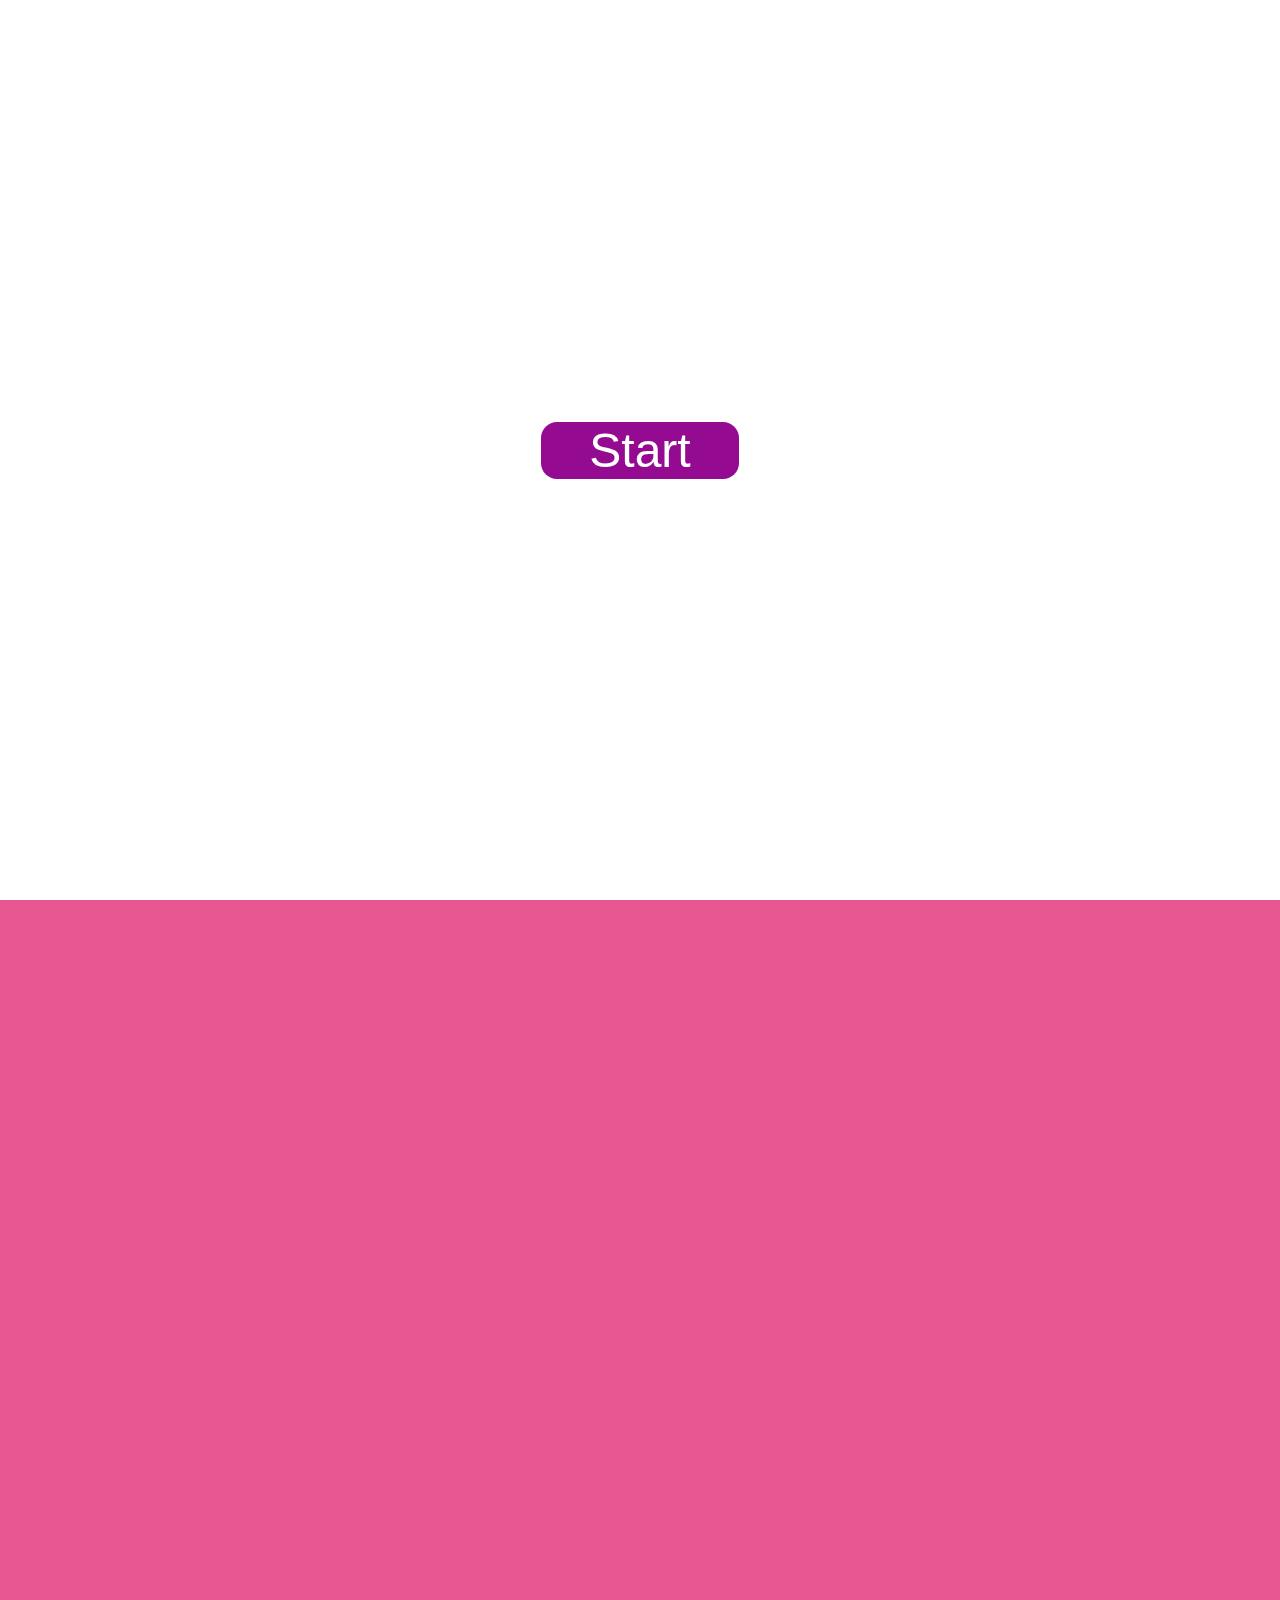
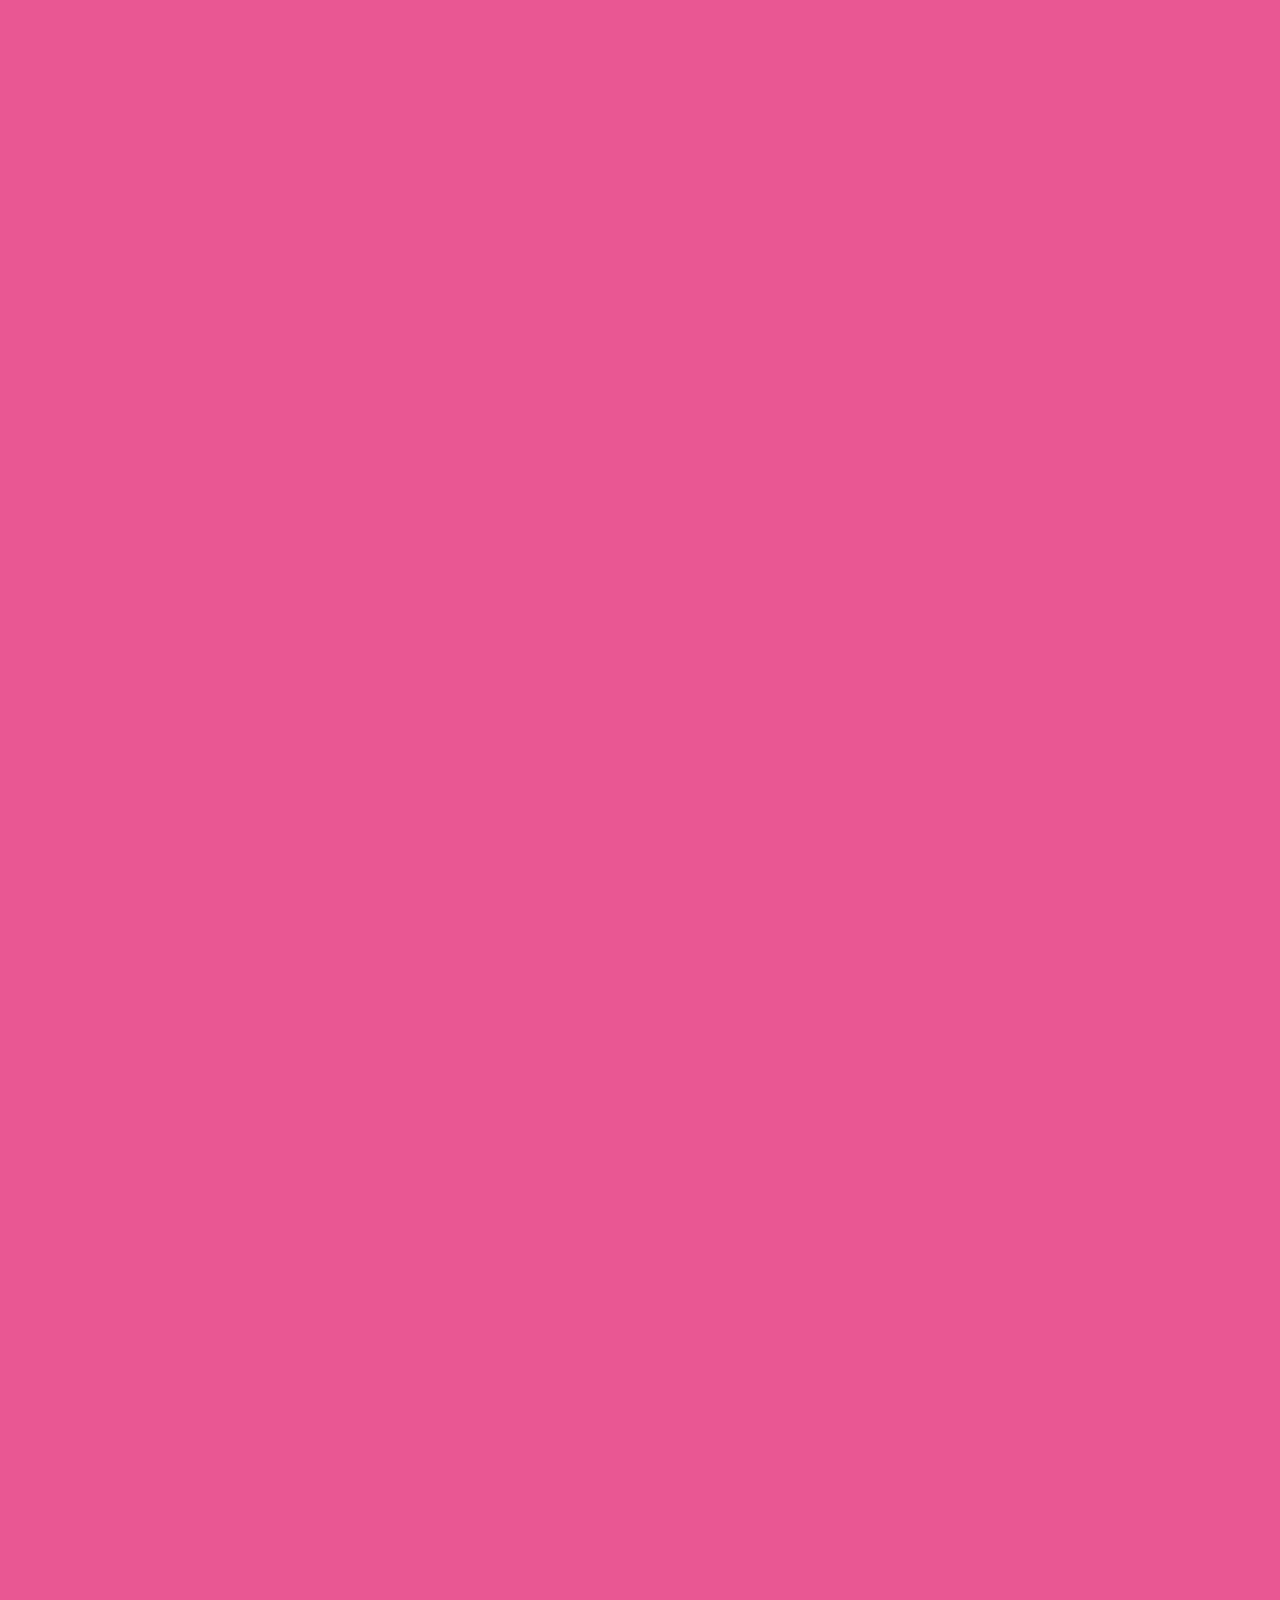
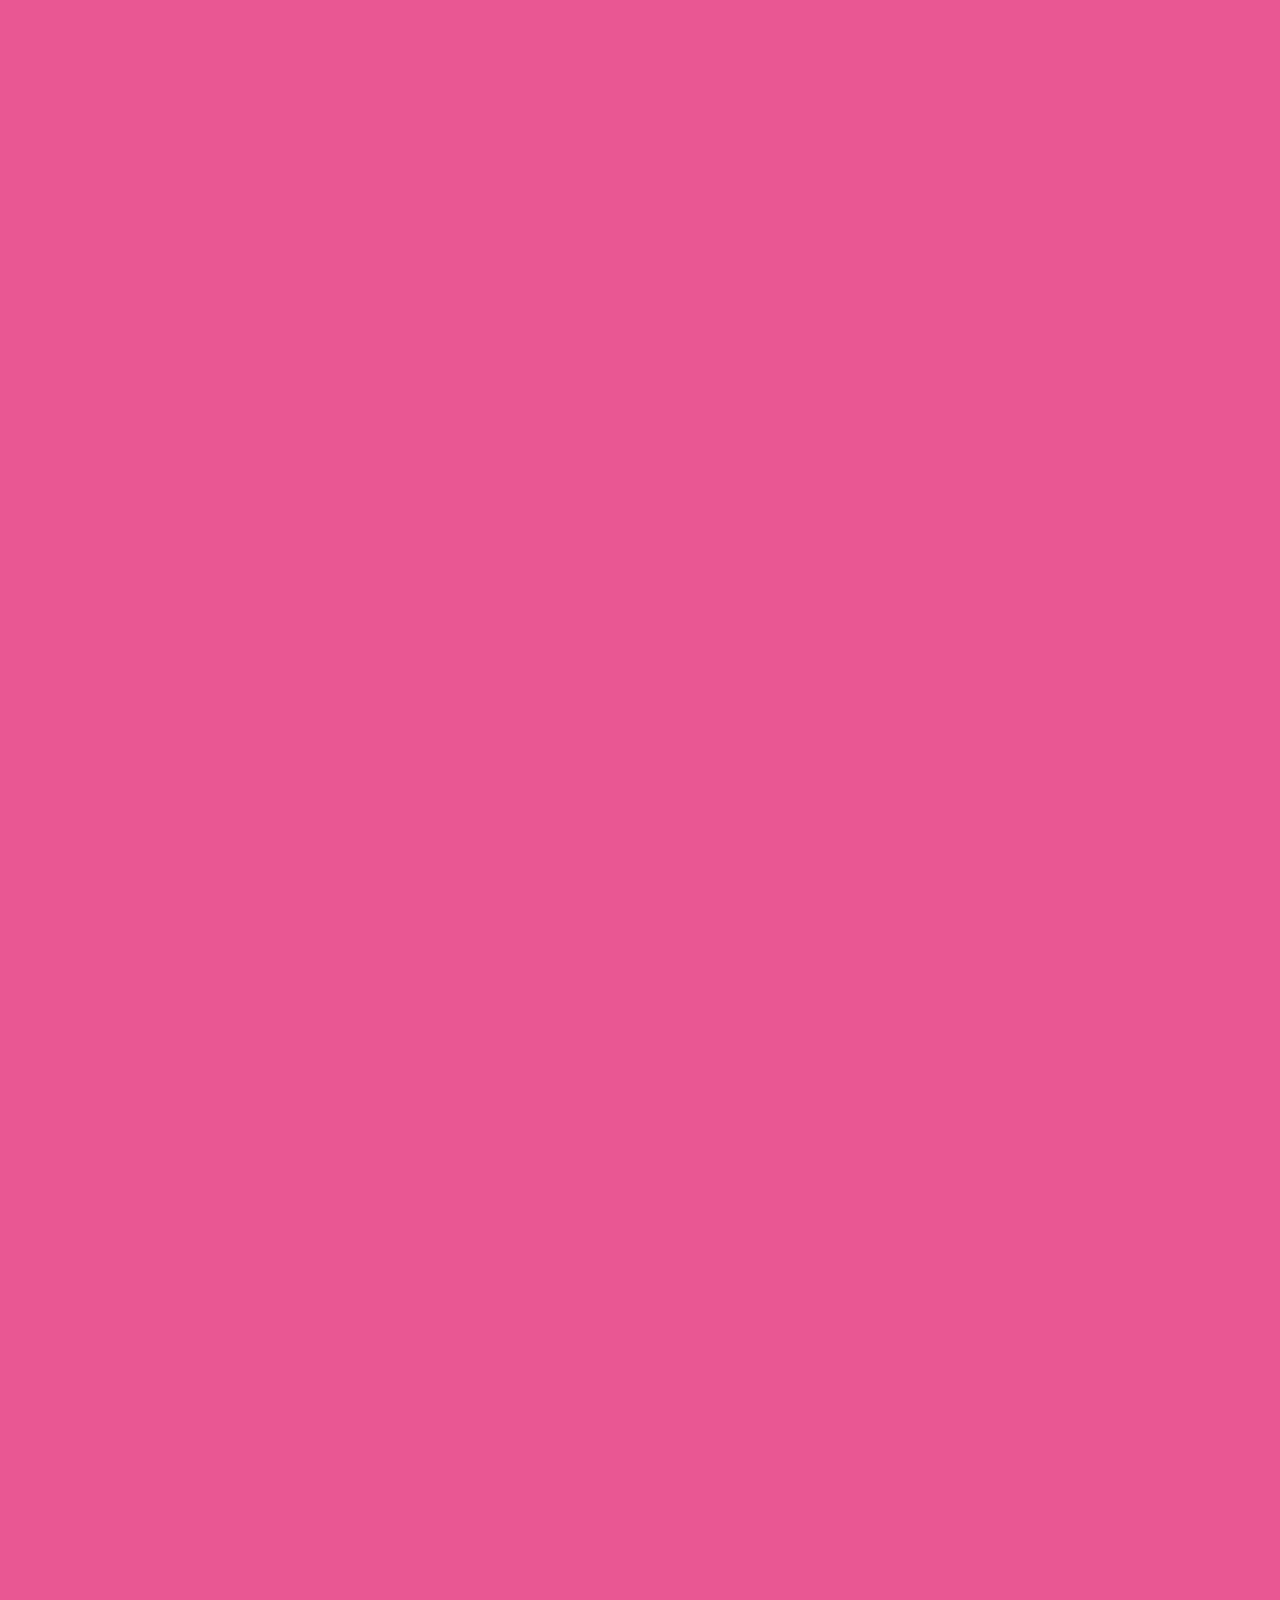
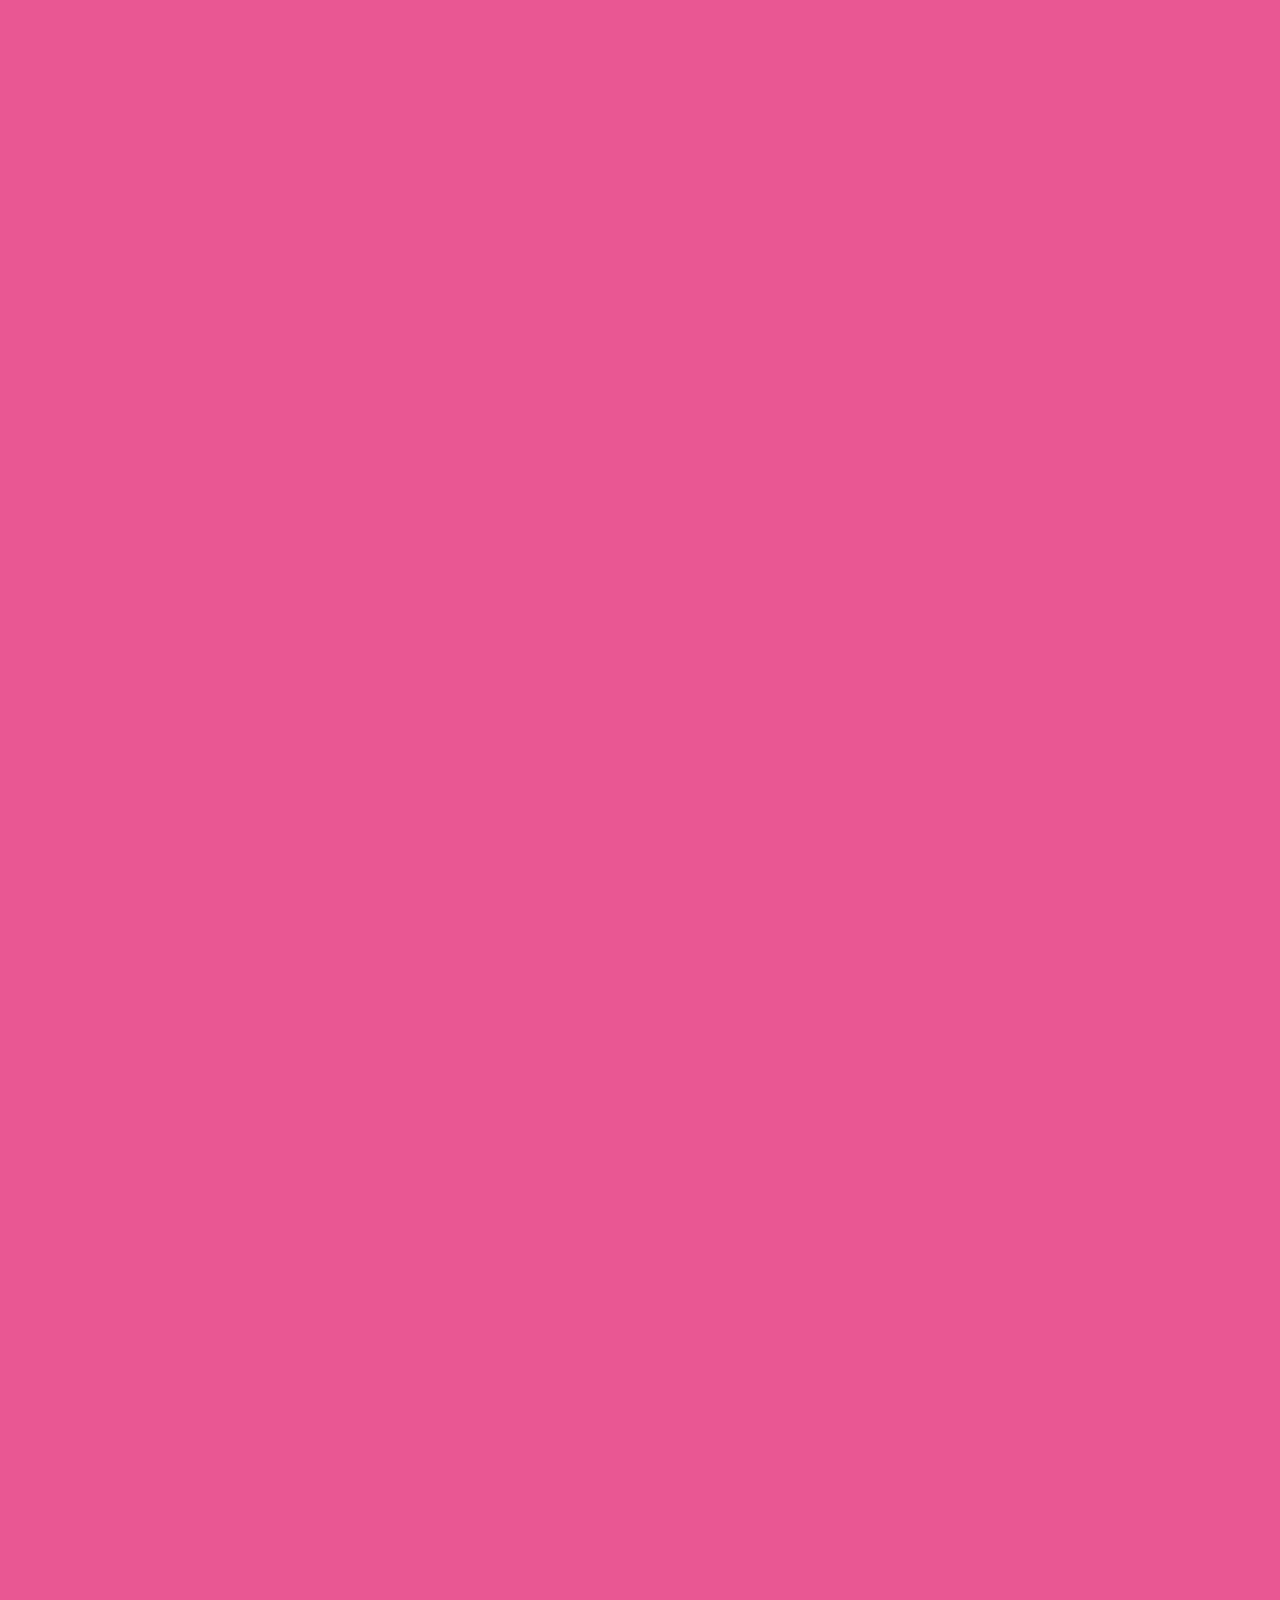
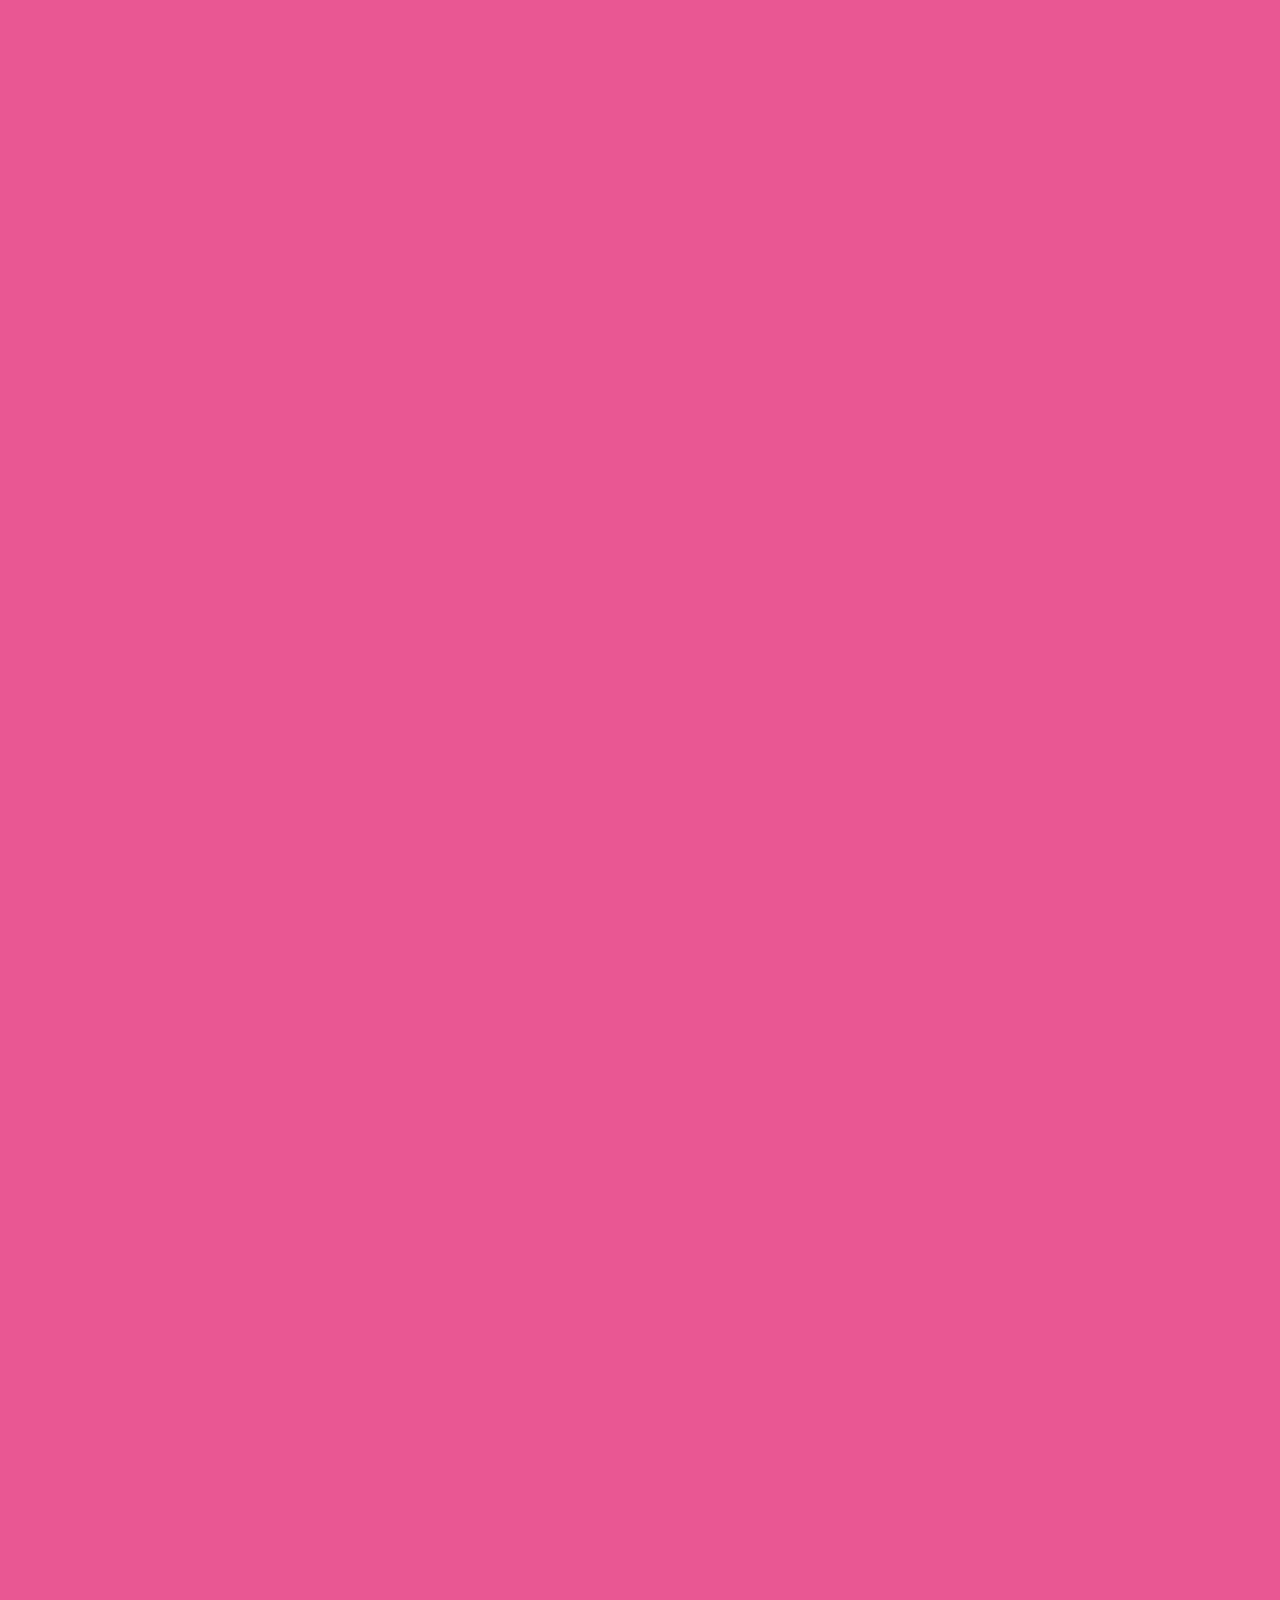
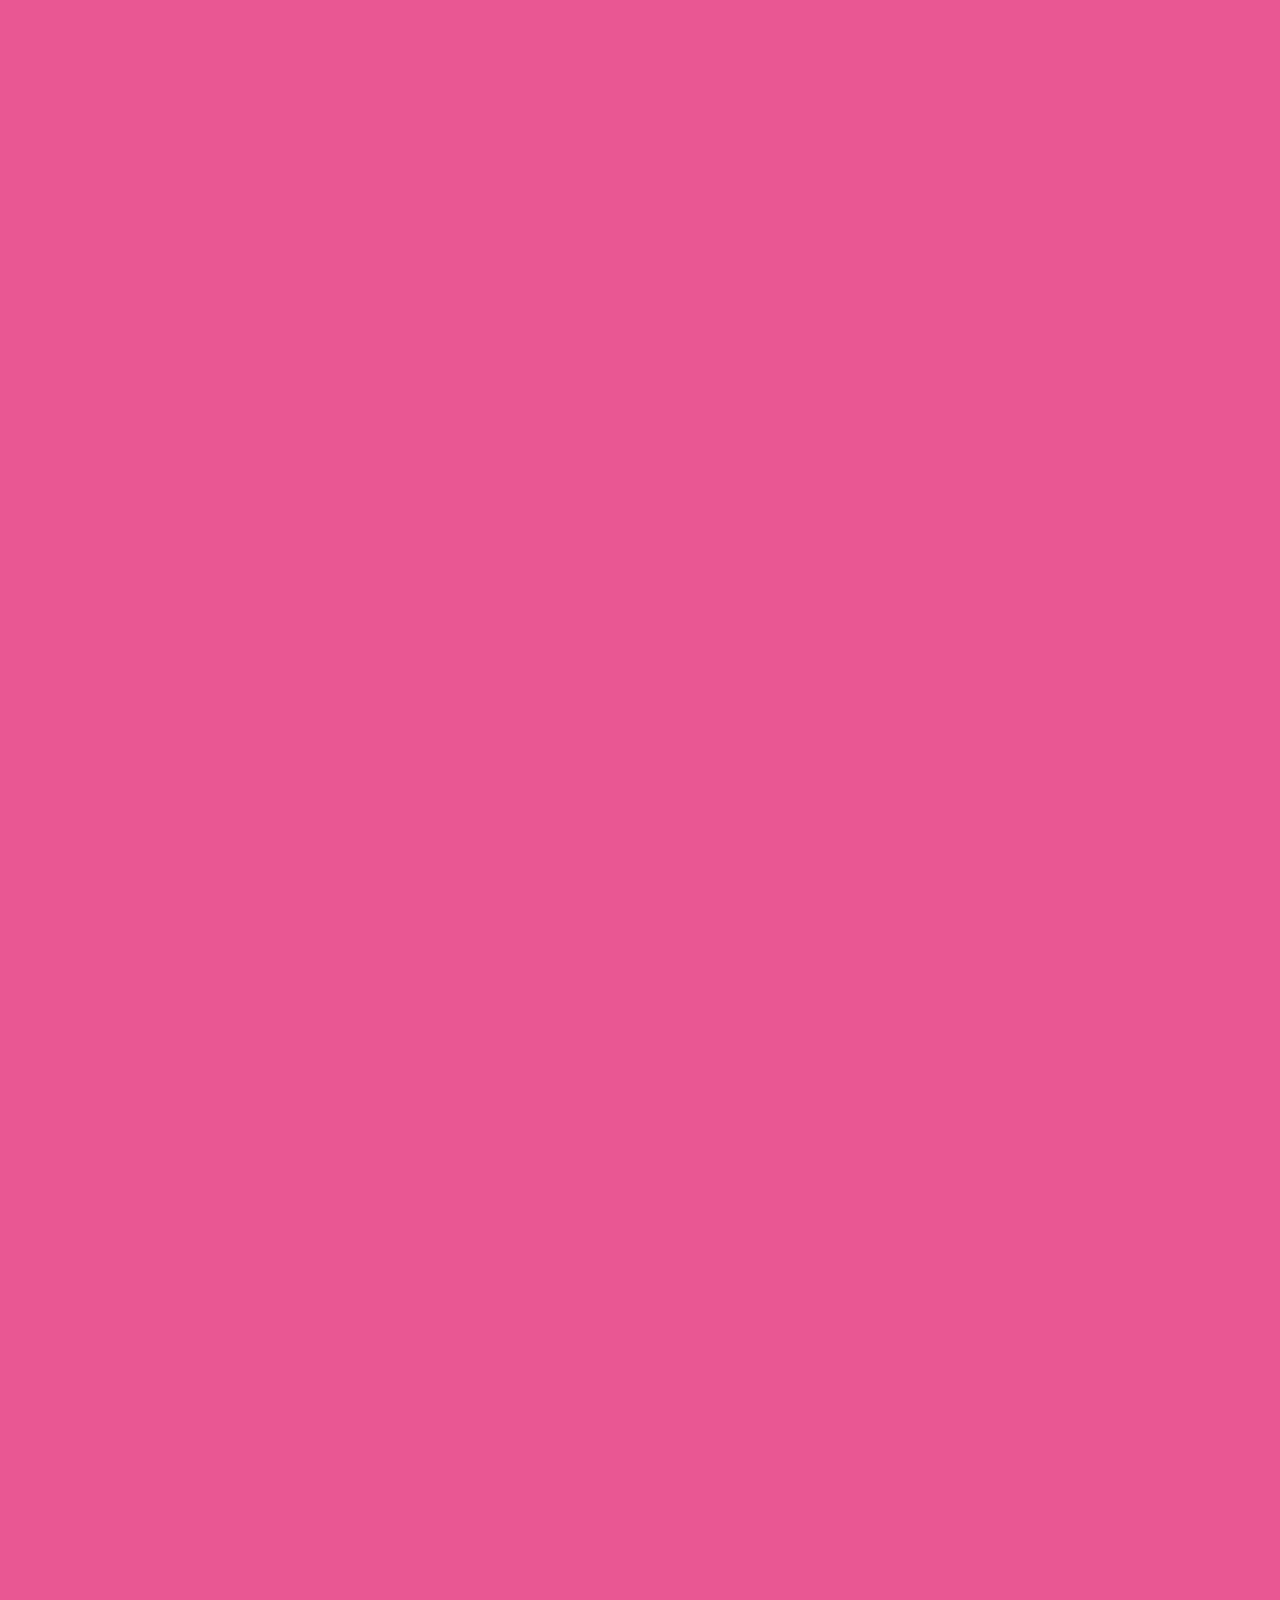
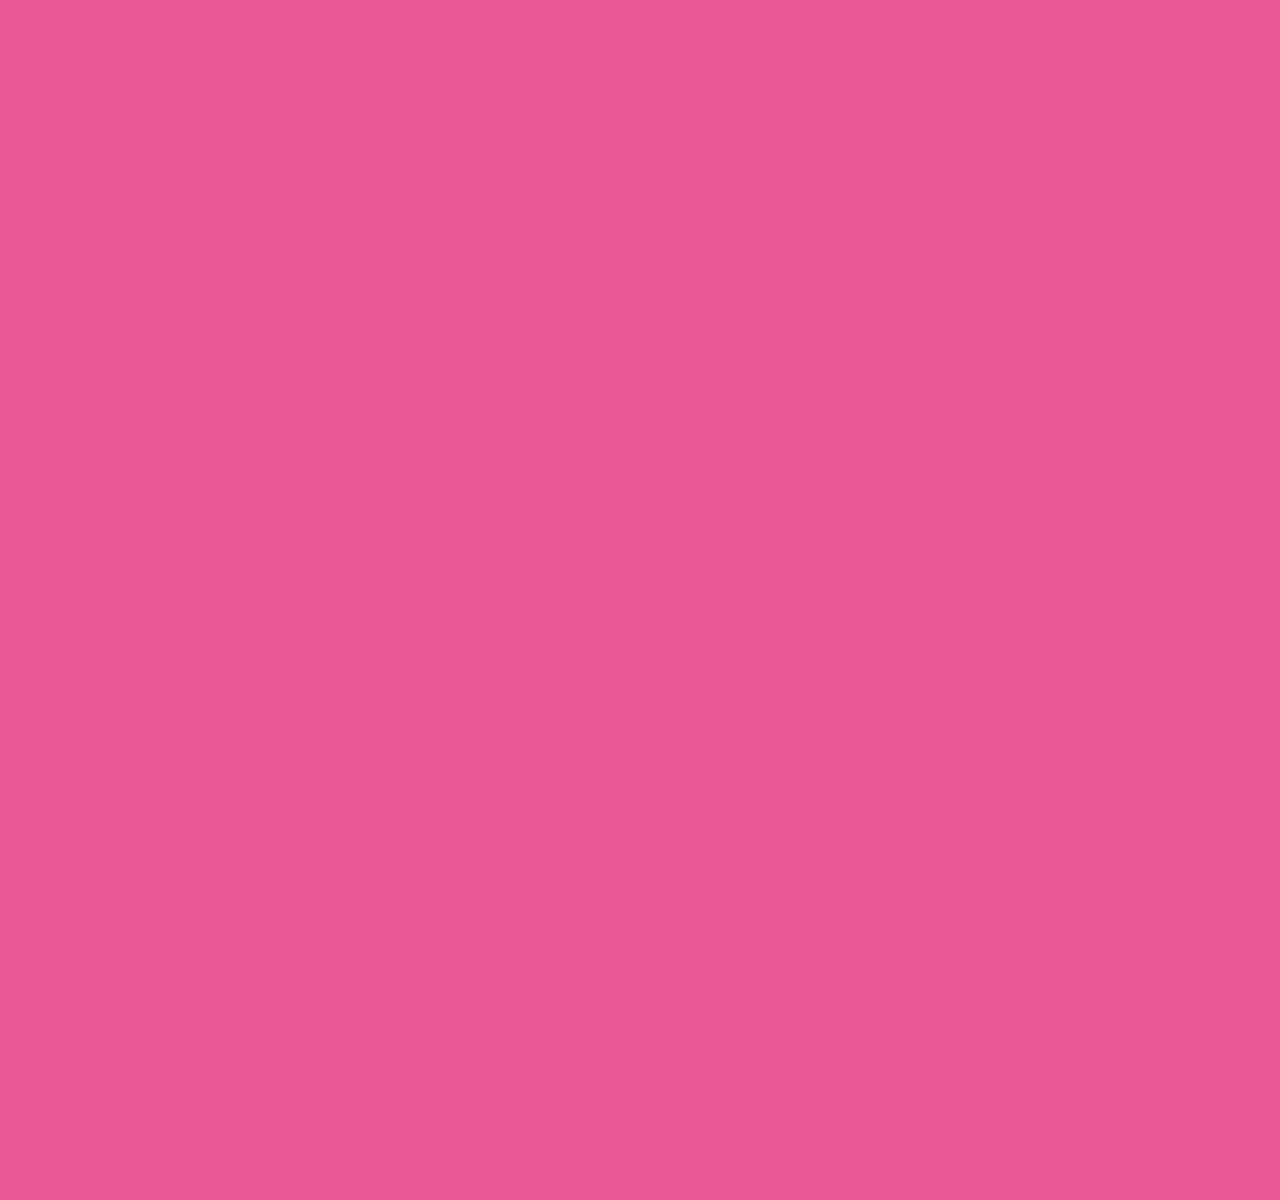
==== index.html @ 56a84bcc "first commit" ====
<!DOCTYPE html>
<html lang="en">
<head>
    <meta charset="UTF-8">
    <meta http-equiv="X-UA-Compatible" content="IE=edge">
    <meta name="viewport" content="width=device-width, initial-scale=1.0">
    <title>The proposal</title>
    <link rel="stylesheet" href="styles.css">
    <script defer src="app.js"></script>
</head>
<body>
    <!-- <h1>Hello world </h1> -->
    <audio controls hidden id="Music">
        <source src="Ed Sheeran - Perfect (Official Music Video).mp3" type="audio/mp3">
    </audio>
    <section class="hidden"> 
        
        <button onclick="start()"> Start </button>
    </section>
    <section class="hidden"> 
       
        <p>I'don't know how to tell you that , i remember that's what i said when i tried to ask you out for the first time </p>
      

    </section>
    <section class="hidden"> 
        <p>obviously nothing has change i'm still not able to find a start to this message.  </p>
        

    </section>
    <section class="hidden"> 
        <p> no words can represent what i feel , an infinite amount of feelings cannot be replaced with endless words.</p>
        

    </section>
    <section class="hidden"> 
       <p>I remember you each time i see the moon and i tell him that he looked too ugly to look like you ,  knowing you in my life was the best thing that ever happened to me</p>
        
  
    </section>
    <section class="hidden"> 
        <p>
            I wonder how it feels to live with you forever (assuming that we are going to heaven insha2allah) , you were a part in all my previous prayers and you will always be in the upcoming ones 
        </p>
        

    </section>
    <section class="hidden"> 
        <p> I'know that your thinking about how much you are going to miss your family , i promise that i will take you visit them anytime , as much as you want .</p>

   
    </section>
    <section class="hidden"> 
        <p>I promise that i'll be saned(arabic xd) you need in this life, i'll be every member of your family.</p>


    </section>
    <section class="hidden"> 
        <p>
            You are already  <br>
            the semicolon  to my java code <br>
            the indentation to my python code <br>
            index 0 to my array <br>
            number 1 to my binary language <br>
            the rhyme for all my songs <br>
            The air to a bird <br>

        </p>


    </section>
    <section class="hidden">
        <p>
            The moon to my tides <br>
            The sun to my sollar system <br>
            The Nucleus to my attom <br>
            The Gravity to earth <br>
            The X to a mathematic equation <br>
            THE DNA to a cell <br>
        </p>
        

    </section>
  
    <section class="hidden">
        <p>
            I want it to propose to you in a special way , <br>
            Sorry if couldn't guess the last thing in your mind <br>
            M&M 4 ever that's what was written in the cake <br>
            i hope you liked the Gift,<br>
            A hint: 24 flowers for each birthday you've celebrated,
        </p>


    </section>
    <section class="hidden">
        <div class="heart-holder">

          <div class="heart"></div>
          <div class="heart"></div>
          <div class="heart"></div>

      </div>
        <p>
            And these 1520 characters signify every day of love.
        </p>
        <h1>THE END.</h1>
      

    </section>
</body>
<!-- 1272 -->
</html>
---- styles.css ----
@import url('https://fonts.googleapis.com/css2?family=Poppins:wght@200;400;700&family=Prompt:wght@300&display=swap');
html {
    scroll-behavior: smooth;
  }
body{
    background-color: #E95793;
    color: #ffffff;
    font-family: 'Poppins', sans-serif;
    padding: 0;
    margin: 0;
}
section {
    display: grid;
    place-items: center;
    align-content: center;
    min-height: 100vh;
    background: white;
}
.hidden{
opacity: 0;
transform: translate(-100%,-100%);
transition: all 1.5s;
filter: blur(5px);
}
.show{
opacity: 1;
filter: blur(0);
transition: all 1.5s;

translate: translate(0,0);
}
p{
    font-size: 1.5rem;
    text-align: center;
    max-width: 80vw;
    color: #610C9F;
}
@media(prefers-reduced-motion){
    .hidden{
        transition: none;
    }
}
::-webkit-scrollbar {
    display: none;
}

button {
    font-size: 3rem;
    padding-right: 3rem;
    padding-left: 3rem;
    cursor: pointer;
    border-radius: 1rem;
    border: 0;
    background: #940B92;
    color: white;
}
.heart {
  display: inline-block;
  width: 2rem;
  margin: 0.25rem;
  aspect-ratio: 1;
  border-image: radial-gradient(red 69%, #0000 70%) 84.5%/50%;
  clip-path: polygon(-41% 0, 50% 91%, 141% 0);
}
.heart-holder{
    display: flex;
    flex-direction: row;
}
h1{
    color: red;
}
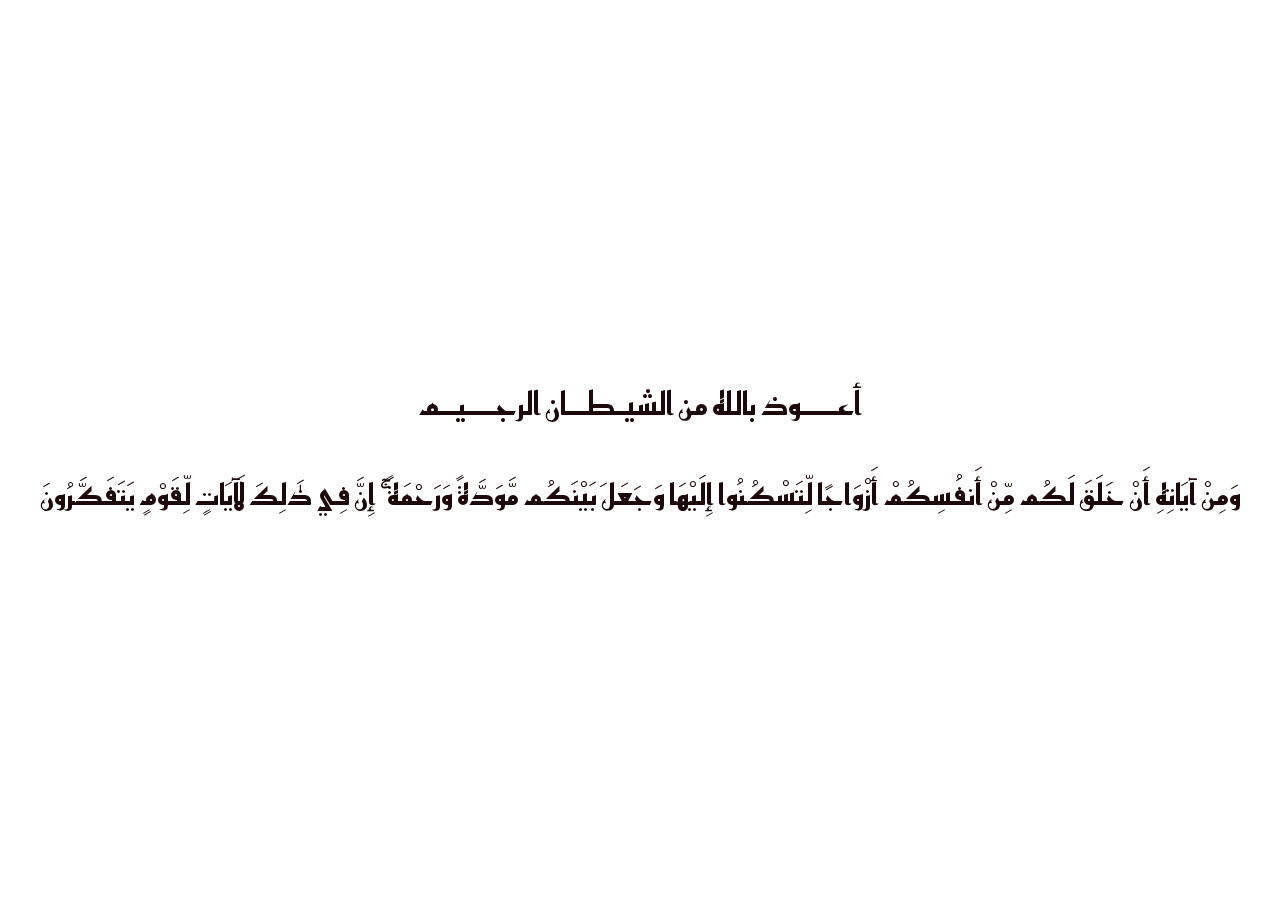
==== commit a1c1a14e: "make it more suitable" ====
--- a/index.html
+++ b/index.html
@@ -1,6 +1,7 @@
 <!DOCTYPE html>
 <html lang="en">
 <head>
+    
     <meta charset="UTF-8">
     <meta http-equiv="X-UA-Compatible" content="IE=edge">
     <meta name="viewport" content="width=device-width, initial-scale=1.0">
@@ -14,100 +15,12 @@
         <source src="Ed Sheeran - Perfect (Official Music Video).mp3" type="audio/mp3">
     </audio>
     <section class="hidden"> 
-        
-        <button onclick="start()"> Start </button>
+        <h1> أعــــوذ  بالله   من   الشيـطــان الرجـــيــم     </h1>
+        <h2 >
+            وَمِنْ آيَاتِهِ أَنْ خَلَقَ لَكُم مِّنْ أَنفُسِكُمْ أَزْوَاجًا لِّتَسْكُنُوا إِلَيْهَا وَجَعَلَ بَيْنَكُم مَّوَدَّةً وَرَحْمَةً ۚ إِنَّ فِي ذَٰلِكَ لَآيَاتٍ لِّقَوْمٍ يَتَفَكَّرُونَ
+        </h2>
     </section>
-    <section class="hidden"> 
-       
-        <p>I'don't know how to tell you that , i remember that's what i said when i tried to ask you out for the first time </p>
-      
-
-    </section>
-    <section class="hidden"> 
-        <p>obviously nothing has change i'm still not able to find a start to this message.  </p>
-        
-
-    </section>
-    <section class="hidden"> 
-        <p> no words can represent what i feel , an infinite amount of feelings cannot be replaced with endless words.</p>
-        
-
-    </section>
-    <section class="hidden"> 
-       <p>I remember you each time i see the moon and i tell him that he looked too ugly to look like you ,  knowing you in my life was the best thing that ever happened to me</p>
-        
-  
-    </section>
-    <section class="hidden"> 
-        <p>
-            I wonder how it feels to live with you forever (assuming that we are going to heaven insha2allah) , you were a part in all my previous prayers and you will always be in the upcoming ones 
-        </p>
-        
-
-    </section>
-    <section class="hidden"> 
-        <p> I'know that your thinking about how much you are going to miss your family , i promise that i will take you visit them anytime , as much as you want .</p>
-
-   
-    </section>
-    <section class="hidden"> 
-        <p>I promise that i'll be saned(arabic xd) you need in this life, i'll be every member of your family.</p>
-
-
-    </section>
-    <section class="hidden"> 
-        <p>
-            You are already  <br>
-            the semicolon  to my java code <br>
-            the indentation to my python code <br>
-            index 0 to my array <br>
-            number 1 to my binary language <br>
-            the rhyme for all my songs <br>
-            The air to a bird <br>
-
-        </p>
-
-
-    </section>
-    <section class="hidden">
-        <p>
-            The moon to my tides <br>
-            The sun to my sollar system <br>
-            The Nucleus to my attom <br>
-            The Gravity to earth <br>
-            The X to a mathematic equation <br>
-            THE DNA to a cell <br>
-        </p>
-        
-
-    </section>
-  
-    <section class="hidden">
-        <p>
-            I want it to propose to you in a special way , <br>
-            Sorry if couldn't guess the last thing in your mind <br>
-            M&M 4 ever that's what was written in the cake <br>
-            i hope you liked the Gift,<br>
-            A hint: 24 flowers for each birthday you've celebrated,
-        </p>
-
-
-    </section>
-    <section class="hidden">
-        <div class="heart-holder">
-
-          <div class="heart"></div>
-          <div class="heart"></div>
-          <div class="heart"></div>
-
-      </div>
-        <p>
-            And these 1520 characters signify every day of love.
-        </p>
-        <h1>THE END.</h1>
-      
-
-    </section>
+    
 </body>
 <!-- 1272 -->
 </html>--- a/styles.css
+++ b/styles.css
@@ -1,11 +1,13 @@
-@import url('https://fonts.googleapis.com/css2?family=Poppins:wght@200;400;700&family=Prompt:wght@300&display=swap');
+
+  @import url('https://fonts.googleapis.com/css2?family=Bubblegum+Sans&family=Reem+Kufi:wght@400;500;600&display=swap');
 html {
     scroll-behavior: smooth;
   }
 body{
     background-color: #E95793;
-    color: #ffffff;
-    font-family: 'Poppins', sans-serif;
+    color: rgb(29, 9, 9);
+    font-family: 'Bubblegum Sans', sans-serif;
+    font-family: 'Reem Kufi', sans-serif;
     padding: 0;
     margin: 0;
 }
@@ -29,12 +31,7 @@
 
 translate: translate(0,0);
 }
-p{
-    font-size: 1.5rem;
-    text-align: center;
-    max-width: 80vw;
-    color: #610C9F;
-}
+
 @media(prefers-reduced-motion){
     .hidden{
         transition: none;
@@ -44,28 +41,13 @@
     display: none;
 }
 
-button {
-    font-size: 3rem;
-    padding-right: 3rem;
-    padding-left: 3rem;
-    cursor: pointer;
-    border-radius: 1rem;
-    border: 0;
-    background: #940B92;
-    color: white;
+
+h1{
+    color: rgb(29, 9, 9);
+    font-size: 2rem;
+    text-align: center;
 }
-.heart {
-  display: inline-block;
-  width: 2rem;
-  margin: 0.25rem;
-  aspect-ratio: 1;
-  border-image: radial-gradient(red 69%, #0000 70%) 84.5%/50%;
-  clip-path: polygon(-41% 0, 50% 91%, 141% 0);
-}
-.heart-holder{
-    display: flex;
-    flex-direction: row;
-}
-h1{
-    color: red;
+h2 {
+    font-size: 1.8rem;
+    text-align: center;
 }